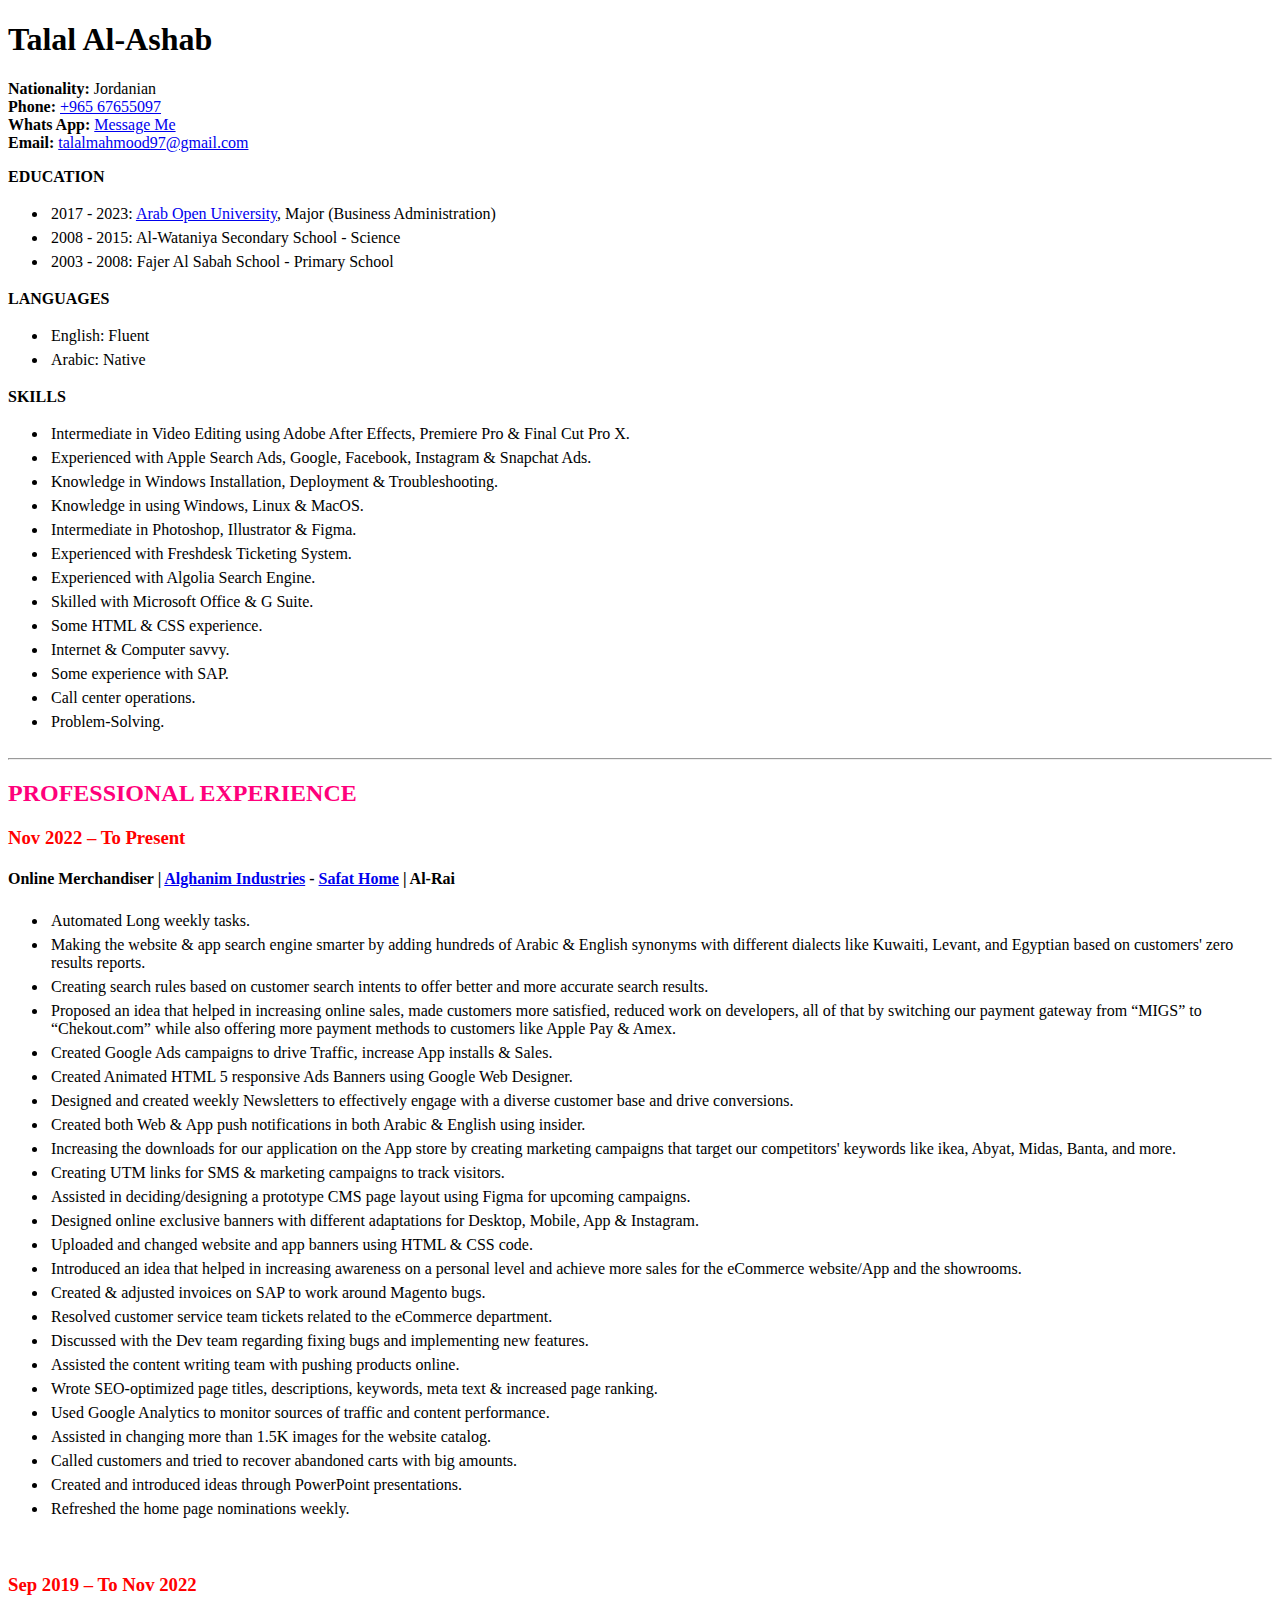
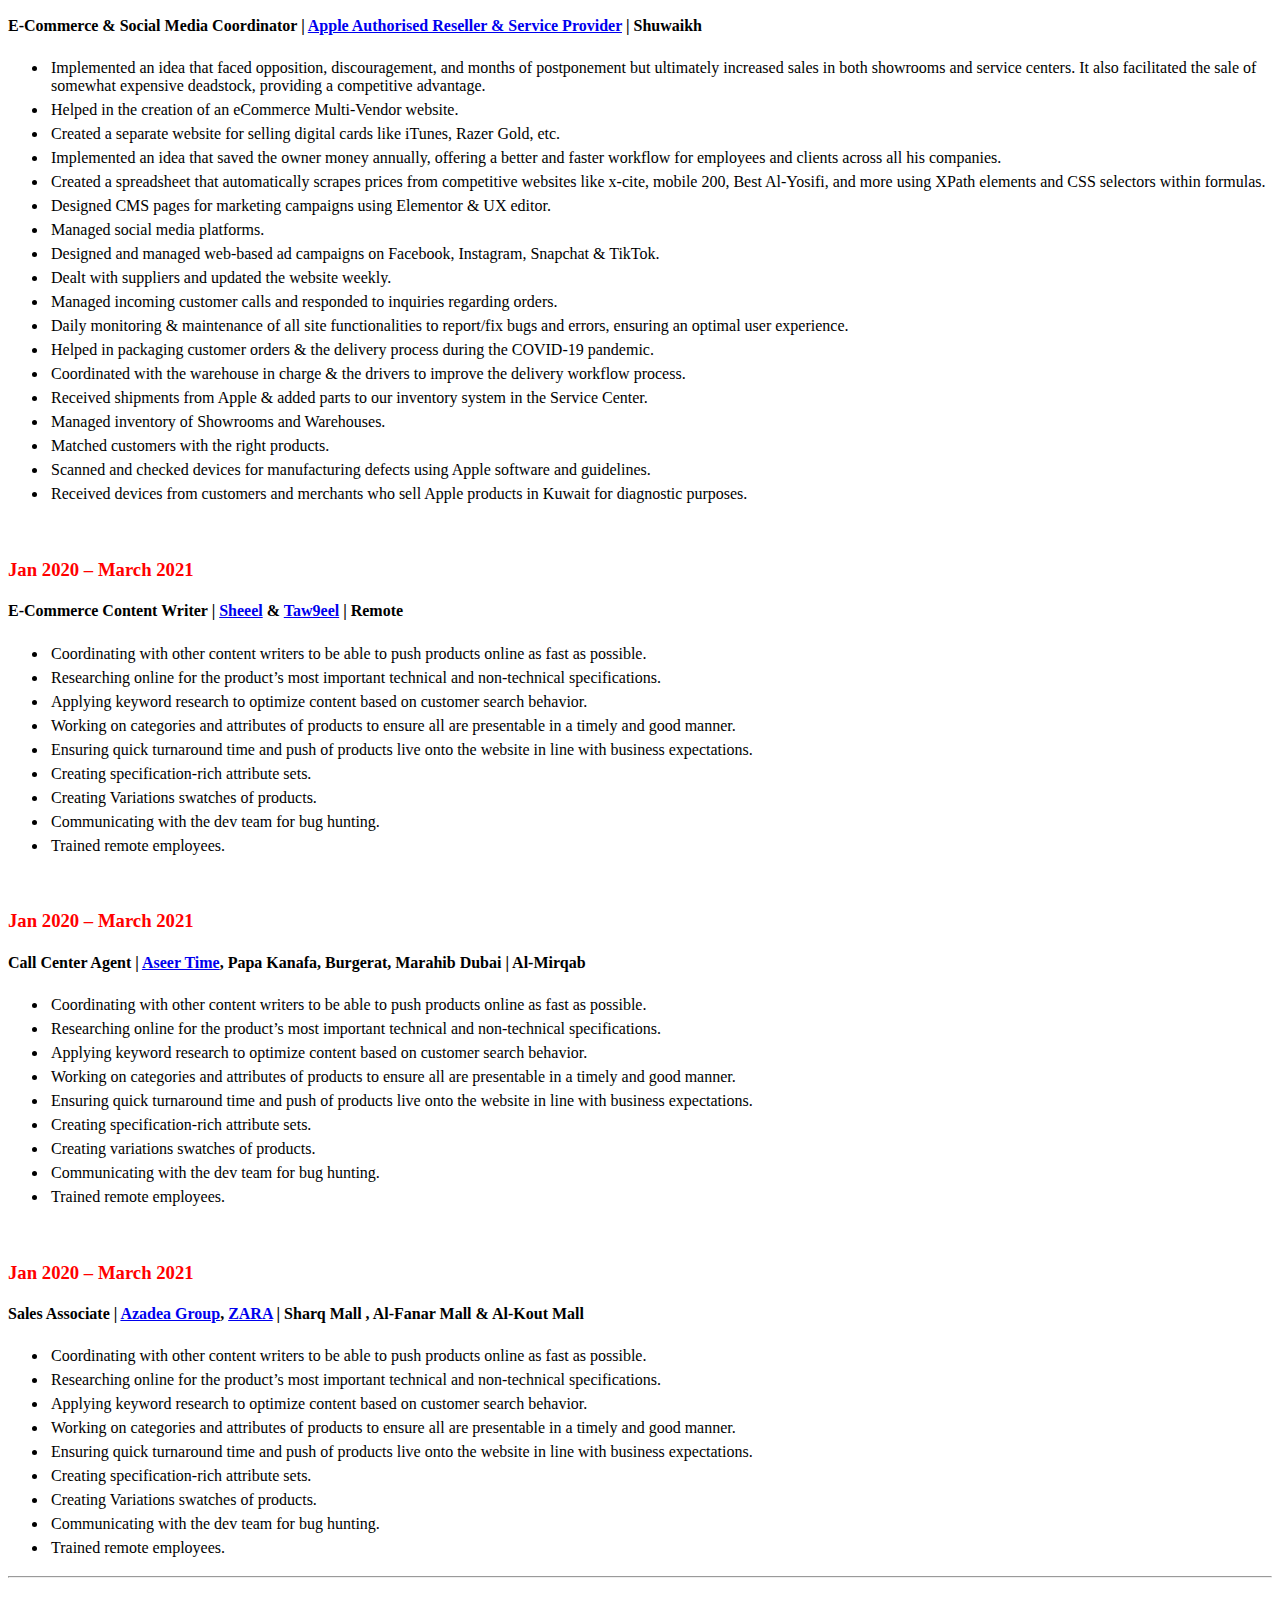
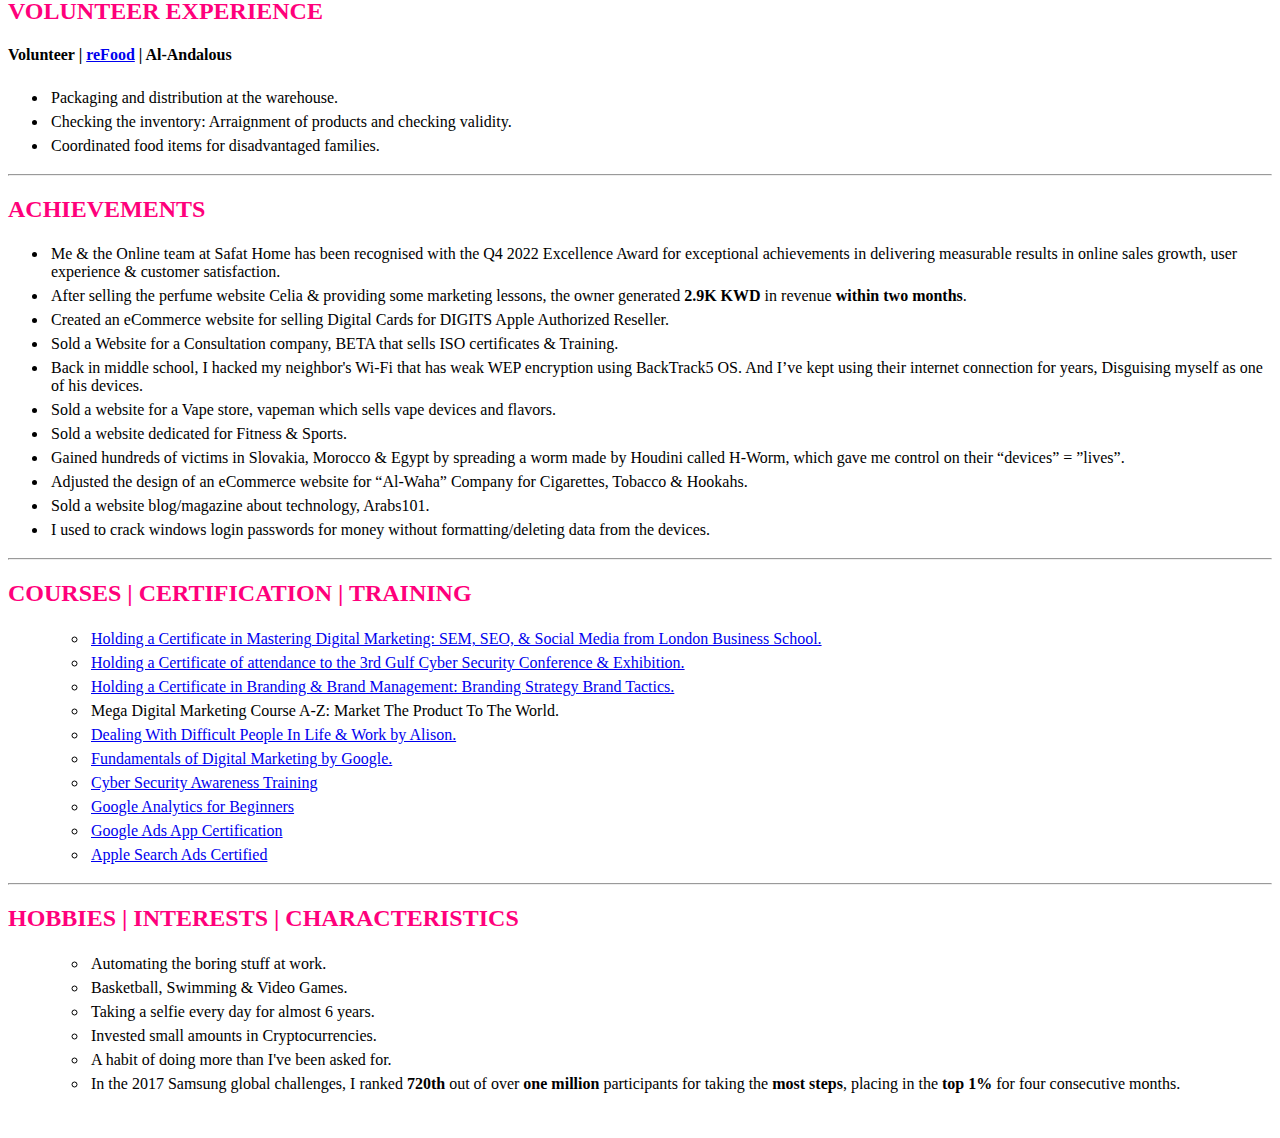
==== index.html @ 76b982da "index.html" ====
<!DOCTYPE html>
<html lang="en" dir="ltr">

<head>
  <meta charset="utf-8">
  <title>Talal Al-Ashab CV</title>

  <!-- Linking the CSS file -->
<link rel="stylesheet" type="text/css" href="styles.css">
</head>

<body>

  <table>
    <tr>
        <!-- Name and Title is below-->
        <h1>Talal Al-Ashab</h1>
        <p>
          <strong>Nationality:</strong> Jordanian<br>
          <strong>Phone:</strong> <a href="tel:+96567655097" target="_blank">+965 67655097</a><br>
          <strong>Whats App:</strong> <a href="https://wa.me/96567655097" target="_blank">Message Me</a><br>

          <strong>Email:</strong> <a href="mailto:talalmahmood97@gmail.com" target="_blank">talalmahmood97@gmail.com</a>
        </p>
        <p>
          <strong>EDUCATION</strong>
        </p>
        <ul>
        <li>2017 - 2023: <a href="http://www.aou.edu.kw/Pages/default.aspx" target="_blank">Arab Open University</a>, Major (Business Administration)</li>
        <li>2008 - 2015: Al-Wataniya Secondary School - Science</li>
        <li>2003 - 2008: Fajer Al Sabah School - Primary School</li>
        </ul>

        <p>
          <strong>LANGUAGES</strong>
        </p>
        <ul>
          <li>English: Fluent</li>
          <li>Arabic: Native</li>
        </ul>

        <p>
          <strong>SKILLS</strong>
        </p>
        <ul>
          <li>Intermediate in Video Editing using Adobe After Effects, Premiere Pro & Final Cut Pro X.</li>
          
          <li>Experienced with Apple Search Ads, Google, Facebook, Instagram & Snapchat Ads.</li>
          <li>Knowledge in Windows Installation, Deployment & Troubleshooting.</li>
          <li>Knowledge in using Windows, Linux & MacOS.</li>
          <li>Intermediate in Photoshop, Illustrator & Figma.</li>
          <li>Experienced with Freshdesk Ticketing System.</li>
          <li>Experienced with Algolia Search Engine.</li>
          <li>Skilled with Microsoft Office & G Suite.</li>
          <li>Some HTML & CSS experience.</li>
          <li>Internet & Computer savvy.</li>
          <li>Some experience with SAP.</li>
          <li>Call center operations.</li>
          <li>Problem-Solving.</li>
        </ul>
      </td>
    </tr>
  </table>

  <hr>

  <h2>PROFESSIONAL EXPERIENCE</h2>
  <h3>Nov 2022 – To Present</h3>
  <h4>Online Merchandiser | <a href="https://www.alghanim.com/" target="https://www.alghanim.com/">Alghanim Industries</a> - <a href="https://www.safathome.com/" target="_blank">Safat Home</a> | Al-Rai</h4>
  <ul>
    <li>Automated Long weekly tasks.</li>
    <li>Making the website & app search engine smarter by adding hundreds of Arabic & English synonyms with different dialects like Kuwaiti, Levant, and Egyptian based on customers' zero results reports.</li>
    <li>Creating search rules based on customer search intents to offer better and more accurate search results.</li>
    <li>Proposed an idea that helped in increasing online sales, made customers more satisfied, reduced work on developers, all of that by switching our payment gateway from “MIGS” to “Chekout.com” while also offering more payment methods to customers like Apple Pay & Amex.</li>
    <li>Created Google Ads campaigns to drive Traffic, increase App installs & Sales.</li>
    <li>Created Animated HTML 5 responsive Ads Banners using Google Web Designer.</li>
    <li>Designed and created weekly Newsletters to effectively engage with a diverse customer base and drive conversions.</li>
    <li>Created both Web & App push notifications in both Arabic & English using insider.</li>
    <li>Increasing the downloads for our application on the App store by creating marketing campaigns that target our competitors' keywords like ikea, Abyat, Midas, Banta, and more.</li>
    <li>Creating UTM links for SMS & marketing campaigns to track visitors.</li>
    <li>Assisted in deciding/designing a prototype CMS page layout using Figma for upcoming campaigns.</li>
    <li>Designed online exclusive banners with different adaptations for Desktop, Mobile, App & Instagram.</li>
    <li>Uploaded and changed website and app banners using HTML & CSS code.</li>
    <li>Introduced an idea that helped in increasing awareness on a personal level and achieve more sales for the eCommerce website/App and the showrooms.</li>
    <li>Created & adjusted invoices on SAP to work around Magento bugs.</li>
    <li>Resolved customer service team tickets related to the eCommerce department.</li>
    <li>Discussed with the Dev team regarding fixing bugs and implementing new features.</li>
    <li>Assisted the content writing team with pushing products online.</li>
    <li>Wrote SEO-optimized page titles, descriptions, keywords, meta text & increased page ranking.</li>
    <li>Used Google Analytics to monitor sources of traffic and content performance.</li>
    <li>Assisted in changing more than 1.5K images for the website catalog.</li>
    <li>Called customers and tried to recover abandoned carts with big amounts.</li>
    <li>Created and introduced ideas through PowerPoint presentations.</li>
    <li>Refreshed the home page nominations weekly.</li>
        <!-- Add more details based on your data -->
  </ul>

  <br>

  <h3>Sep 2019 – To Nov 2022</h3>
  <h4>E-Commerce & Social Media Coordinator | <a href="https:www.cards.digits.com.kw" target="_blank">Apple Authorised Reseller & Service Provider</a> | Shuwaikh</h4>
  <ul>
    <li>Implemented an idea that faced opposition, discouragement, and months of postponement but ultimately increased sales in both showrooms and service centers. It also facilitated the sale of somewhat expensive deadstock, providing a competitive advantage.</li>
    <li>Helped in the creation of an eCommerce Multi-Vendor website.</li>
    <li>Created a separate website for selling digital cards like iTunes, Razer Gold, etc.</li>
    <li>Implemented an idea that saved the owner money annually, offering a better and faster workflow for employees and clients across all his companies.</li>
    <li>Created a spreadsheet that automatically scrapes prices from competitive websites like x-cite, mobile 200, Best Al-Yosifi, and more using XPath elements and CSS selectors within formulas.</li>
    <li>Designed CMS pages for marketing campaigns using Elementor & UX editor.</li>
    <li>Managed social media platforms.</li>
    <li>Designed and managed web-based ad campaigns on Facebook, Instagram, Snapchat & TikTok.</li>
    <li>Dealt with suppliers and updated the website weekly.</li>
    <li>Managed incoming customer calls and responded to inquiries regarding orders.</li>
    <li>Daily monitoring & maintenance of all site functionalities to report/fix bugs and errors, ensuring an optimal user experience.</li>
    <li>Helped in packaging customer orders & the delivery process during the COVID-19 pandemic.</li>
    <li>Coordinated with the warehouse in charge & the drivers to improve the delivery workflow process.</li>
    <li>Received shipments from Apple & added parts to our inventory system in the Service Center.</li>
    <li>Managed inventory of Showrooms and Warehouses.</li>
    <li>Matched customers with the right products.</li>
    <li>Scanned and checked devices for manufacturing defects using Apple software and guidelines.</li>
    <li>Received devices from customers and merchants who sell Apple products in Kuwait for diagnostic purposes.</li>

  </ul>

  <br>

  <h3>Jan 2020 – March 2021</h3>
  <h4>E-Commerce Content Writer | <a href="https://www.sheeel.com/" target="_blank">Sheeel</a> & <a href="https://www.taw9eel.com/">Taw9eel</a> | Remote</h4>
  <ul>
    <li>Coordinating with other content writers to be able to push products online as fast as possible.</li>
    <li>Researching online for the product’s most important technical and non-technical specifications.</li>
    <li>Applying keyword research to optimize content based on customer search behavior.</li>
    <li>Working on categories and attributes of products to ensure all are presentable in a timely and good manner.</li>
    <li>Ensuring quick turnaround time and push of products live onto the website in line with business expectations.</li>
    <li>Creating specification-rich attribute sets.</li>
    <li>Creating Variations swatches of products.</li>
    <li>Communicating with the dev team for bug hunting.</li>
    <li>Trained remote employees.</li>

  </ul>
<br>

  <h3>Jan 2020 – March 2021</h3>
  <h4>Call Center Agent | <a href="https://www.instagram.com/39ertime/?hl=en" target="_blank">Aseer Time</a>, Papa Kanafa, Burgerat, Marahib Dubai | Al-Mirqab</h4>
  <ul>
    <li>Coordinating with other content writers to be able to push products online as fast as possible.</li>
    <li>Researching online for the product’s most important technical and non-technical specifications.</li>
    <li>Applying keyword research to optimize content based on customer search behavior.</li>
    <li>Working on categories and attributes of products to ensure all are presentable in a timely and good manner.</li>
    <li>Ensuring quick turnaround time and push of products live onto the website in line with business expectations.</li>
    <li>Creating specification-rich attribute sets.</li>
    <li>Creating variations swatches of products.</li>
    <li>Communicating with the dev team for bug hunting.</li>
    <li>Trained remote employees.</li>

  </ul>

  <br>

  <h3>Jan 2020 – March 2021</h3>
  <h4>Sales Associate | <a href="https://www.azadea.com/en/" target="_blank">Azadea Group</a>, <a href="https://www.zara.com"> ZARA</a> | Sharq Mall , Al-Fanar Mall  & Al-Kout Mall</h4>
  <ul>
    <li>Coordinating with other content writers to be able to push products online as fast as possible.</li>
    <li>Researching online for the product’s most important technical and non-technical specifications.</li>
    <li>Applying keyword research to optimize content based on customer search behavior.</li>
    <li>Working on categories and attributes of products to ensure all are presentable in a timely and good manner.</li>
    <li>Ensuring quick turnaround time and push of products live onto the website in line with business expectations.</li>
    <li>Creating specification-rich attribute sets.</li>
    <li>Creating Variations swatches of products.</li>
    <li>Communicating with the dev team for bug hunting.</li>
    <li>Trained remote employees.</li>

  </ul>


  <hr>

  <h2>VOLUNTEER EXPERIENCE</h2>
  <h4>Volunteer | <a href="https://www.refoodkuwait.org/" target="_blank"> reFood</a> | Al-Andalous</h4>
  <ul>
    <li>Packaging and distribution at the warehouse.</li>
    <li>Checking the inventory: Arraignment of products and checking validity.</li>
    <li>Coordinated food items for disadvantaged families.</li>
      </li>
      
  </ul>

  <hr>

  <h2>ACHIEVEMENTS</h2>
  <ul>
    <li>Me & the Online team at Safat Home has been recognised with the Q4 2022 Excellence Award for exceptional achievements in delivering measurable results in online sales growth, user experience & customer satisfaction.
    </li>
    <li>After selling the perfume website Celia & providing some marketing lessons, the owner generated <b>2.9K KWD</b> in revenue <b>within two months</b>.
    </li>
    <li>Created an eCommerce website for selling Digital Cards for DIGITS Apple Authorized Reseller.
    </li>
    <li>Sold a Website for a Consultation company, BETA that sells ISO certificates & Training.
    </li>
    <li>Back in middle school, I hacked my neighbor's Wi-Fi that has weak WEP encryption using BackTrack5 OS. And I’ve kept using their internet connection for years, Disguising myself as one of his devices.
    </li>
    <li>Sold a website for a Vape store, vapeman which sells vape devices and flavors. 
    </li>
    <li>Sold a website dedicated for Fitness & Sports.
    </li>
    <li>Gained hundreds of victims in Slovakia, Morocco & Egypt by spreading a worm made by Houdini called H-Worm, which gave me control on their “devices” = ”lives”.
    </li>
    <li>Adjusted the design of an eCommerce website for “Al-Waha” Company for Cigarettes, Tobacco & Hookahs.
    </li>
    <li>Sold a website blog/magazine about technology, Arabs101.
    </li>
    <li>I used to crack windows login passwords for money without formatting/deleting data from the devices.
    </li>


    <!-- Add more achievements based on your data -->
  </ul>

  <hr>

  <h2>COURSES | CERTIFICATION | TRAINING</h2>
  <ul>
    <ul>
      <li><a href="https://drive.google.com/file/d/1zf1NoYrurQyuis9xKg6JjenFxWkdcQoJ/view?usp=sharing" target="_blank">Holding a Certificate in Mastering Digital Marketing: SEM, SEO, & Social Media from London Business School.</a></li>
      <li><a href="https://drive.google.com/file/d/1QU7UBUptUC5lHk-ePcb4EgYtwQJhbMPh/view?usp=sharing" target="_blank">Holding a Certificate of attendance to the 3rd Gulf Cyber Security Conference & Exhibition.</a></li>
      <li><a href="https://www.udemy.com/certificate/UC-4a63521e-c096-4580-8fba-1ee3586f0905/" target="_blank">Holding a Certificate in Branding & Brand Management: Branding Strategy Brand Tactics.</a></li>
      <li>Mega Digital Marketing Course A-Z: Market The Product To The World.</li>
      <li><a href="https://alison.com/course/dealing-with-difficult-people-in-life-and-work?utm_source=google&utm_medium=cpc&utm_campaign=Performance-Max_Tier-1_Careers&gclid=Cj0KCQjw7JOpBhCfARIsAL3bobfrVFkiZanemhmA2n0yiyN2OvNhpS8MCksj8Cs8XQLWDr3ScIdfoVcaAvxJEALw_wcB" target="_blank">Dealing With Difficult People In Life & Work by Alison.</a></li>
      <li><a href="https://drive.google.com/file/d/14wMEsznwoarmj2kqL1PGJtJzaotr4kMU/view?usp=sharing" target="_blank">Fundamentals of Digital Marketing by Google.</a></li>
      <li><a href="https://drive.google.com/drive/folders/1_nLtiPicyR1J_r9r2bWMlOiy3B68yvY0?usp=sharing" target="_blank">Cyber Security Awareness Training</a></li>
    <li><a href="https://drive.google.com/file/d/1koGfF40L4eGUtcLHnYtBG7bDFGtwVDUl/view" target="_blank">Google Analytics for Beginners</a></li>
    <li><a href="https://drive.google.com/file/d/1pVgpdosfUr8iToZDga0LTcLMA6G7GQel/view?usp=sharing" target="_blank">Google Ads App Certification</a></li>
    <li><a href="https://certification-searchads.apple.com/certificate/nCQPJWDvAd/Talal-Alashab" target="_blank">Apple Search Ads Certified</a></li>
  </ul>
      <!-- Add more courses, certifications, and training based on your data -->
  </ul>

  <hr>

  <h2>HOBBIES | INTERESTS | CHARACTERISTICS</h2>
  <ul>
    <ul>
      <li>Automating the boring stuff at work.</li>
      <li>Basketball, Swimming & Video Games.</li>
      <li>Taking a selfie every day for almost 6 years.</li>
      <li>Invested small amounts in Cryptocurrencies.</li>
      <li>A habit of doing more than I've been asked for.</li>
      <li>In the 2017 Samsung global challenges, I ranked <b>720th</b> out of over <b>one million</b> participants for taking the <b>most steps</b>, placing in the <b>top 1%</b> for four consecutive months.</li>
  </ul>
      <!-- Add more hobbies, interests, and characteristics based on your data -->
  </ul>

  <br>

</body>

</html>
---- styles.css ----
/* styles.css */

h3 {
    color: #ff0000; /* Set the desired color value */
  }

  
h2 {
    color: #ff007b; /* Set the desired color value */
}

img {
    border-radius: 50%;
    width: 200px;
  }

  li {
    padding: 3px;
  }
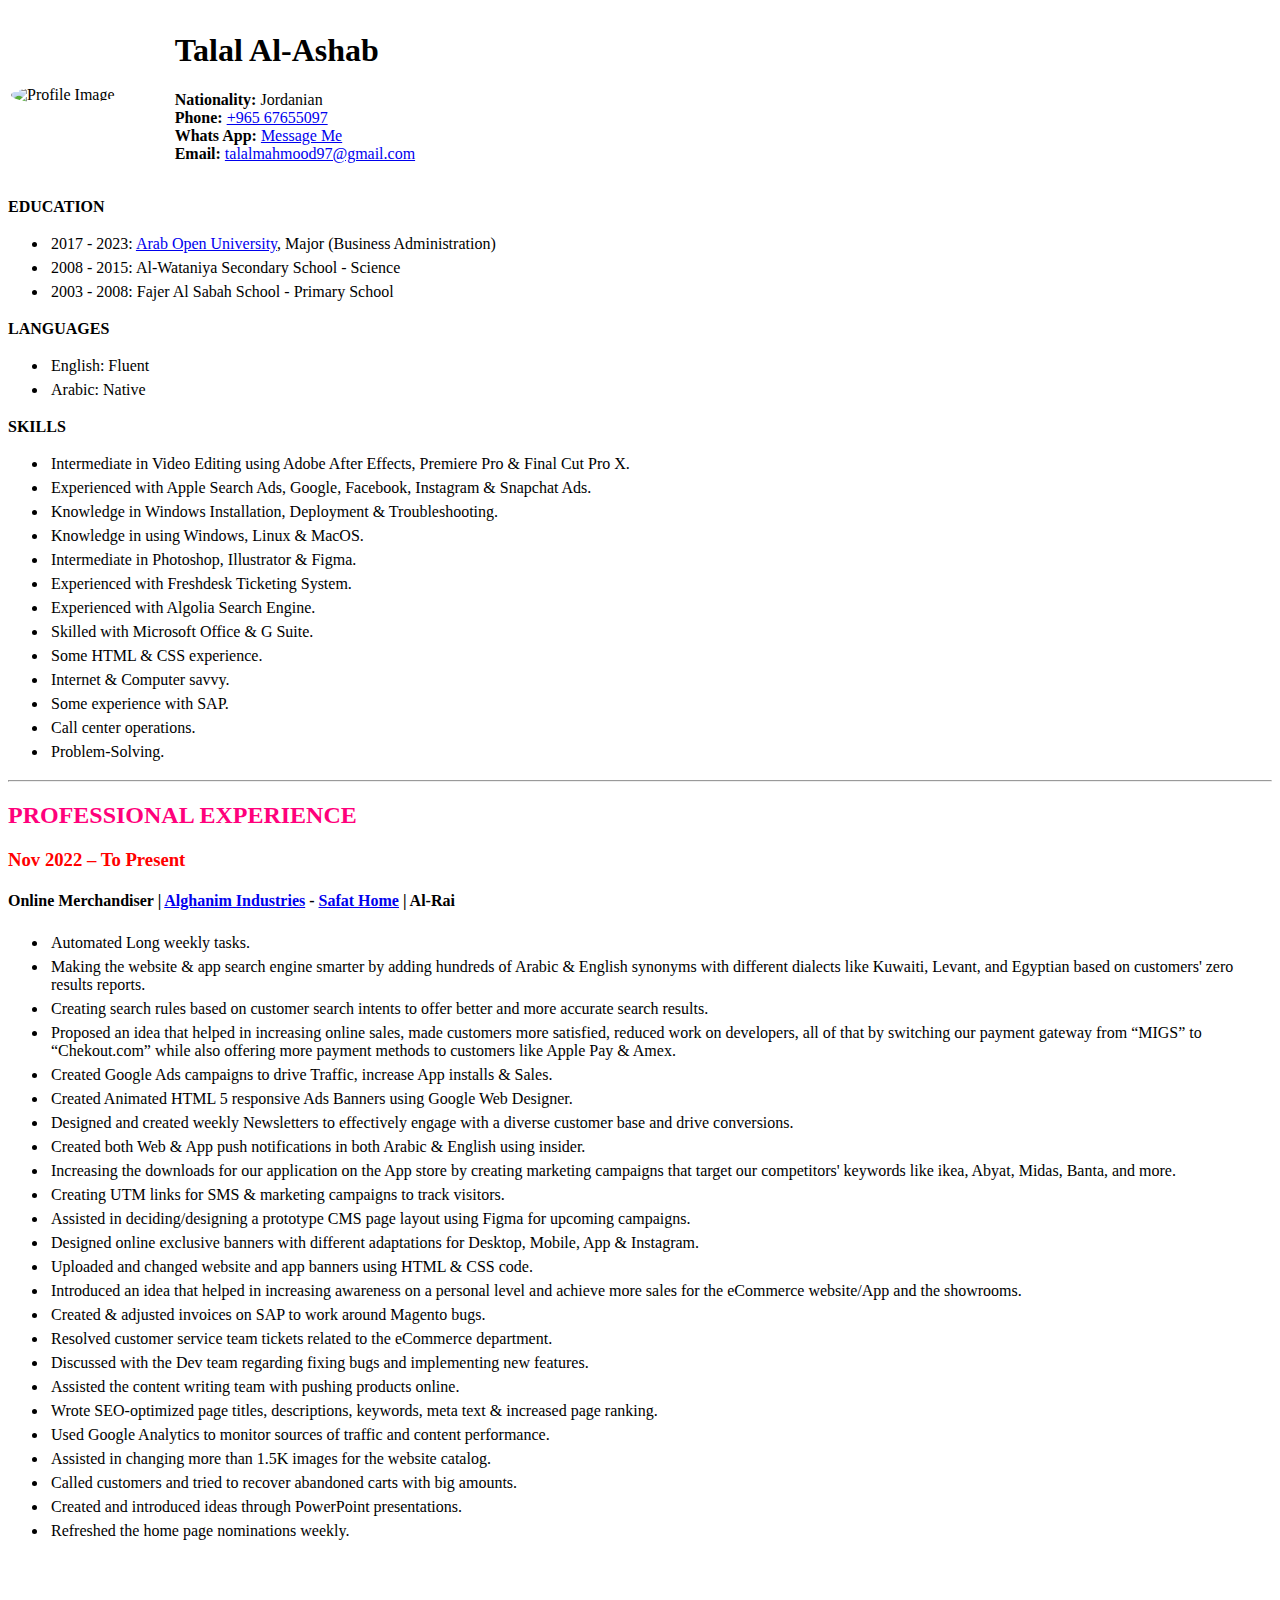
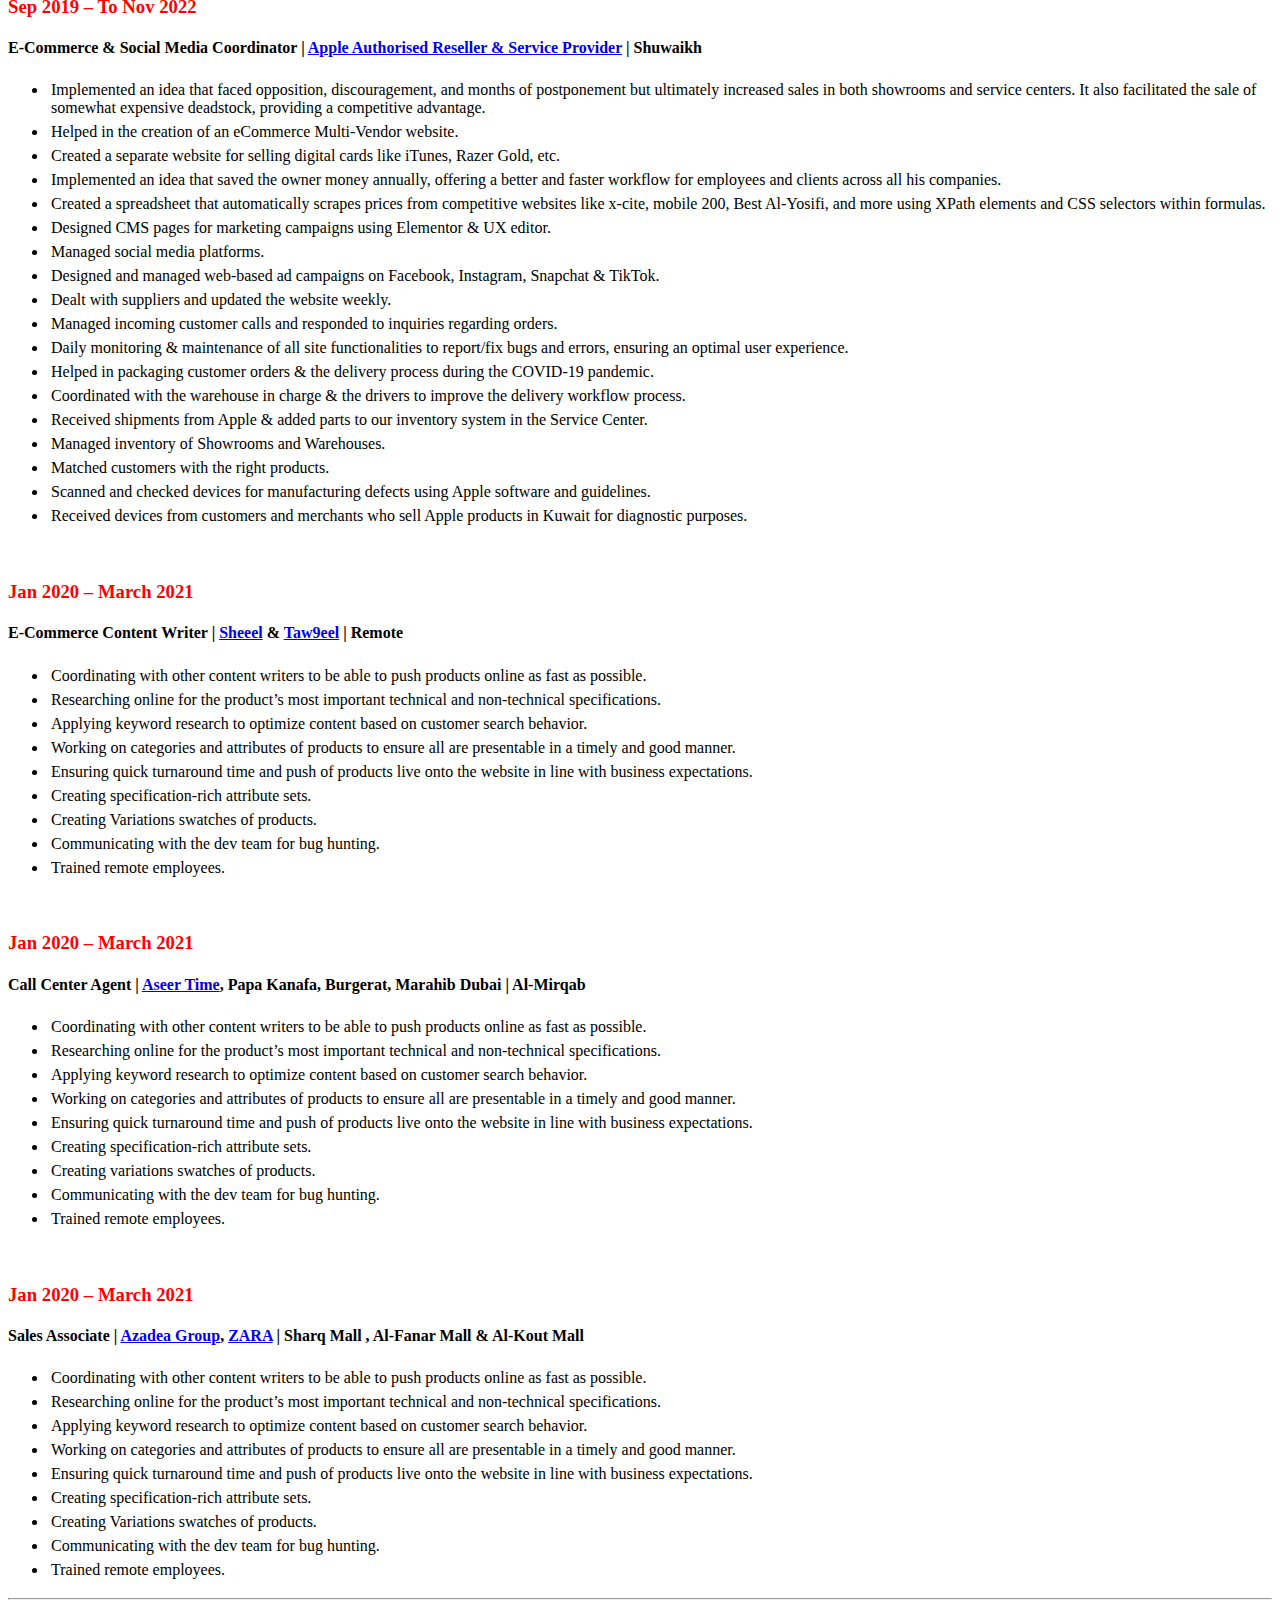
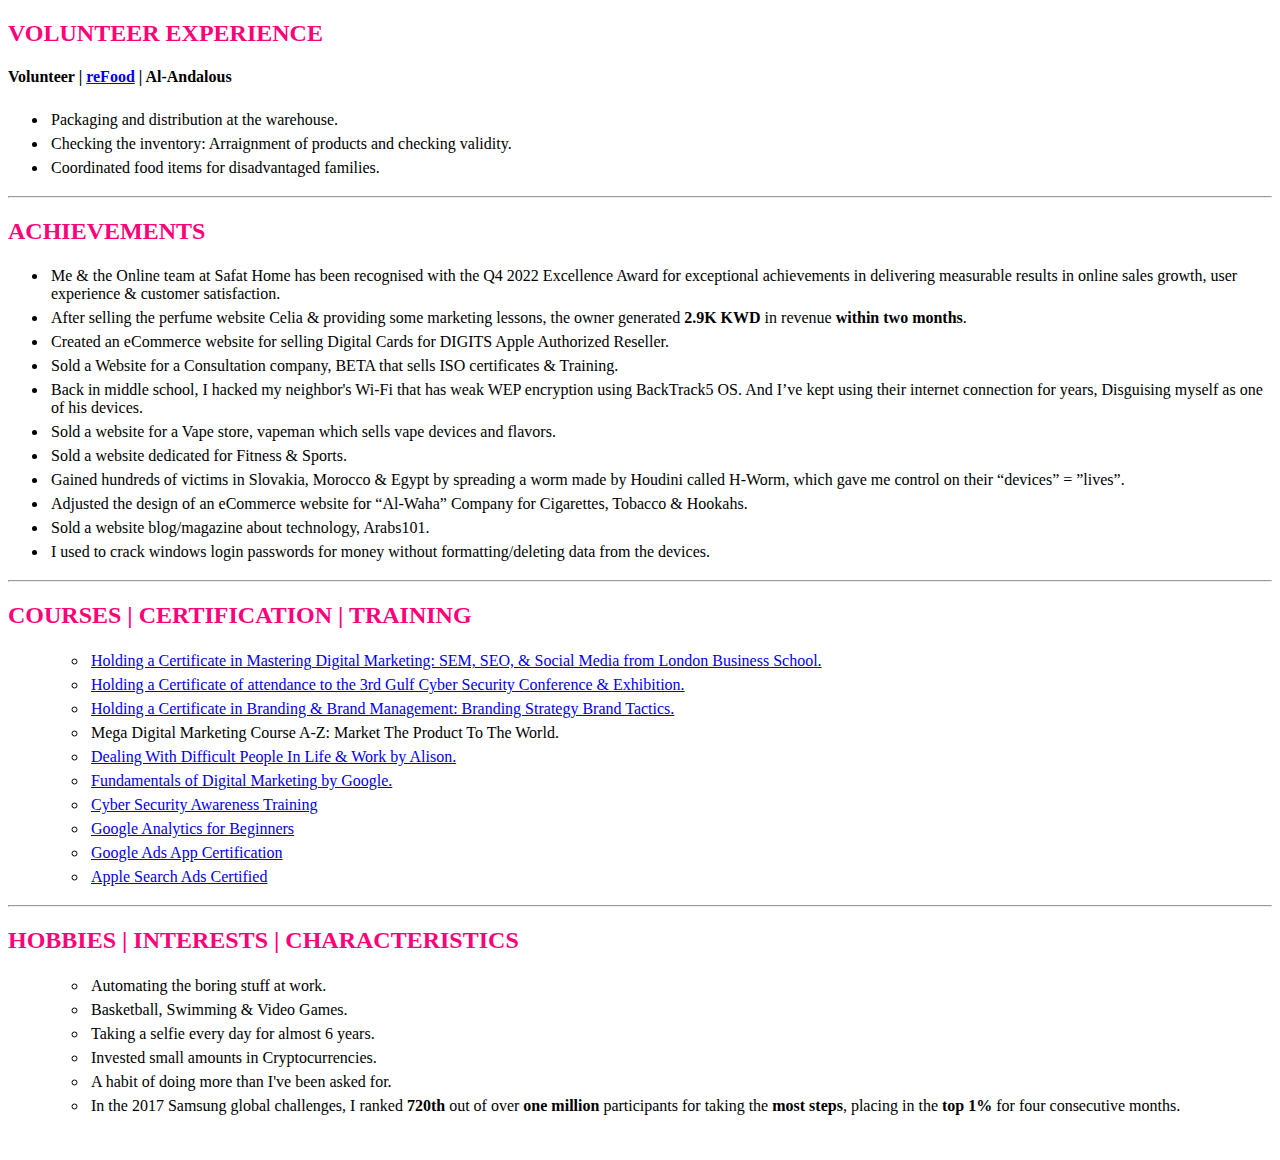
==== commit b4b4e23c: "index.html" ====
--- a/index.html
+++ b/index.html
@@ -13,20 +13,31 @@
 
   <table>
     <tr>
+      <td style="width: 40%;">
+        <!-- Image on the left of the name -->
+        <img src="https://media.licdn.com/dms/image/D4D35AQGFnLUnkvT73w/profile-framedphoto-shrink_800_800/0/1699349692940?e=1700942400&v=beta&t=9aJ6U3oN1VYpUYlQAvagLDjNxBmwI5U0cDoujpTCo5s" alt="Profile Image" style="width: 150px; height: 150px;">
+      </td>
+      <td style="width: 80%;">
+        
         <!-- Name and Title is below-->
         <h1>Talal Al-Ashab</h1>
         <p>
           <strong>Nationality:</strong> Jordanian<br>
           <strong>Phone:</strong> <a href="tel:+96567655097" target="_blank">+965 67655097</a><br>
-          <strong>Whats App:</strong> <a href="https://wa.me/96567655097" target="_blank">Message Me</a><br>
+          <strong>Whats App:</strong> <a href="https://wa.me/96567655097" target="https://wa.me/96567655097">Message Me</a><br>
 
           <strong>Email:</strong> <a href="mailto:talalmahmood97@gmail.com" target="_blank">talalmahmood97@gmail.com</a>
         </p>
+
+      </td>
+    </tr>
+  </table>
+        
         <p>
           <strong>EDUCATION</strong>
         </p>
         <ul>
-        <li>2017 - 2023: <a href="http://www.aou.edu.kw/Pages/default.aspx" target="_blank">Arab Open University</a>, Major (Business Administration)</li>
+        <li>2017 - 2023: <a href="http://www.aou.edu.kw/Pages/default.aspx" target="http://www.aou.edu.kw/Pages/default.aspx">Arab Open University</a>, Major (Business Administration)</li>
         <li>2008 - 2015: Al-Wataniya Secondary School - Science</li>
         <li>2003 - 2008: Fajer Al Sabah School - Primary School</li>
         </ul>
@@ -58,9 +69,6 @@
           <li>Call center operations.</li>
           <li>Problem-Solving.</li>
         </ul>
-      </td>
-    </tr>
-  </table>
 
   <hr>
 
@@ -92,13 +100,12 @@
     <li>Called customers and tried to recover abandoned carts with big amounts.</li>
     <li>Created and introduced ideas through PowerPoint presentations.</li>
     <li>Refreshed the home page nominations weekly.</li>
-        <!-- Add more details based on your data -->
   </ul>
 
   <br>
 
   <h3>Sep 2019 – To Nov 2022</h3>
-  <h4>E-Commerce & Social Media Coordinator | <a href="https:www.cards.digits.com.kw" target="_blank">Apple Authorised Reseller & Service Provider</a> | Shuwaikh</h4>
+  <h4>E-Commerce & Social Media Coordinator | <a href="https://www.cards.digits.com.kw/" target="https://www.cards.digits.com.kw/">Apple Authorised Reseller & Service Provider</a> | Shuwaikh</h4>
   <ul>
     <li>Implemented an idea that faced opposition, discouragement, and months of postponement but ultimately increased sales in both showrooms and service centers. It also facilitated the sale of somewhat expensive deadstock, providing a competitive advantage.</li>
     <li>Helped in the creation of an eCommerce Multi-Vendor website.</li>
@@ -124,7 +131,7 @@
   <br>
 
   <h3>Jan 2020 – March 2021</h3>
-  <h4>E-Commerce Content Writer | <a href="https://www.sheeel.com/" target="_blank">Sheeel</a> & <a href="https://www.taw9eel.com/">Taw9eel</a> | Remote</h4>
+  <h4>E-Commerce Content Writer | <a href="https://www.sheeel.com/" target="https://www.sheeel.com/">Sheeel</a> & <a href="https://www.taw9eel.com/" target="https://www.taw9eel.com/">Taw9eel</a> | Remote</h4>
   <ul>
     <li>Coordinating with other content writers to be able to push products online as fast as possible.</li>
     <li>Researching online for the product’s most important technical and non-technical specifications.</li>
@@ -140,7 +147,7 @@
 <br>
 
   <h3>Jan 2020 – March 2021</h3>
-  <h4>Call Center Agent | <a href="https://www.instagram.com/39ertime/?hl=en" target="_blank">Aseer Time</a>, Papa Kanafa, Burgerat, Marahib Dubai | Al-Mirqab</h4>
+  <h4>Call Center Agent | <a href="https://www.instagram.com/39ertime/?hl=en" target="https://www.instagram.com/39ertime/?hl=en">Aseer Time</a>, Papa Kanafa, Burgerat, Marahib Dubai | Al-Mirqab</h4>
   <ul>
     <li>Coordinating with other content writers to be able to push products online as fast as possible.</li>
     <li>Researching online for the product’s most important technical and non-technical specifications.</li>
@@ -157,7 +164,7 @@
   <br>
 
   <h3>Jan 2020 – March 2021</h3>
-  <h4>Sales Associate | <a href="https://www.azadea.com/en/" target="_blank">Azadea Group</a>, <a href="https://www.zara.com"> ZARA</a> | Sharq Mall , Al-Fanar Mall  & Al-Kout Mall</h4>
+  <h4>Sales Associate | <a href="https://www.azadea.com/en/" target="https://www.azadea.com/en/">Azadea Group</a>, <a href="https://www.zara.com" target="https://www.zara.com"> ZARA</a> | Sharq Mall , Al-Fanar Mall  & Al-Kout Mall</h4>
   <ul>
     <li>Coordinating with other content writers to be able to push products online as fast as possible.</li>
     <li>Researching online for the product’s most important technical and non-technical specifications.</li>
@@ -175,7 +182,7 @@
   <hr>
 
   <h2>VOLUNTEER EXPERIENCE</h2>
-  <h4>Volunteer | <a href="https://www.refoodkuwait.org/" target="_blank"> reFood</a> | Al-Andalous</h4>
+  <h4>Volunteer | <a href="https://www.refoodkuwait.org/" target="https://www.refoodkuwait.org/"> reFood</a> | Al-Andalous</h4>
   <ul>
     <li>Packaging and distribution at the warehouse.</li>
     <li>Checking the inventory: Arraignment of products and checking validity.</li>
@@ -188,28 +195,17 @@
 
   <h2>ACHIEVEMENTS</h2>
   <ul>
-    <li>Me & the Online team at Safat Home has been recognised with the Q4 2022 Excellence Award for exceptional achievements in delivering measurable results in online sales growth, user experience & customer satisfaction.
-    </li>
-    <li>After selling the perfume website Celia & providing some marketing lessons, the owner generated <b>2.9K KWD</b> in revenue <b>within two months</b>.
-    </li>
-    <li>Created an eCommerce website for selling Digital Cards for DIGITS Apple Authorized Reseller.
-    </li>
-    <li>Sold a Website for a Consultation company, BETA that sells ISO certificates & Training.
-    </li>
-    <li>Back in middle school, I hacked my neighbor's Wi-Fi that has weak WEP encryption using BackTrack5 OS. And I’ve kept using their internet connection for years, Disguising myself as one of his devices.
-    </li>
-    <li>Sold a website for a Vape store, vapeman which sells vape devices and flavors. 
-    </li>
-    <li>Sold a website dedicated for Fitness & Sports.
-    </li>
-    <li>Gained hundreds of victims in Slovakia, Morocco & Egypt by spreading a worm made by Houdini called H-Worm, which gave me control on their “devices” = ”lives”.
-    </li>
-    <li>Adjusted the design of an eCommerce website for “Al-Waha” Company for Cigarettes, Tobacco & Hookahs.
-    </li>
-    <li>Sold a website blog/magazine about technology, Arabs101.
-    </li>
-    <li>I used to crack windows login passwords for money without formatting/deleting data from the devices.
-    </li>
+    <li>Me & the Online team at Safat Home has been recognised with the Q4 2022 Excellence Award for exceptional achievements in delivering measurable results in online sales growth, user experience & customer satisfaction.</li>
+    <li>After selling the perfume website Celia & providing some marketing lessons, the owner generated <b>2.9K KWD</b> in revenue <b>within two months</b>.</li>
+    <li>Created an eCommerce website for selling Digital Cards for DIGITS Apple Authorized Reseller.</li>
+    <li>Sold a Website for a Consultation company, BETA that sells ISO certificates & Training.</li>
+    <li>Back in middle school, I hacked my neighbor's Wi-Fi that has weak WEP encryption using BackTrack5 OS. And I’ve kept using their internet connection for years, Disguising myself as one of his devices.</li>
+    <li>Sold a website for a Vape store, vapeman which sells vape devices and flavors. </li>
+    <li>Sold a website dedicated for Fitness & Sports.</li>
+    <li>Gained hundreds of victims in Slovakia, Morocco & Egypt by spreading a worm made by Houdini called H-Worm, which gave me control on their “devices” = ”lives”.</li>
+    <li>Adjusted the design of an eCommerce website for “Al-Waha” Company for Cigarettes, Tobacco & Hookahs.</li>
+    <li>Sold a website blog/magazine about technology, Arabs101.</li>
+    <li>I used to crack windows login passwords for money without formatting/deleting data from the devices.</li>
 
 
     <!-- Add more achievements based on your data -->
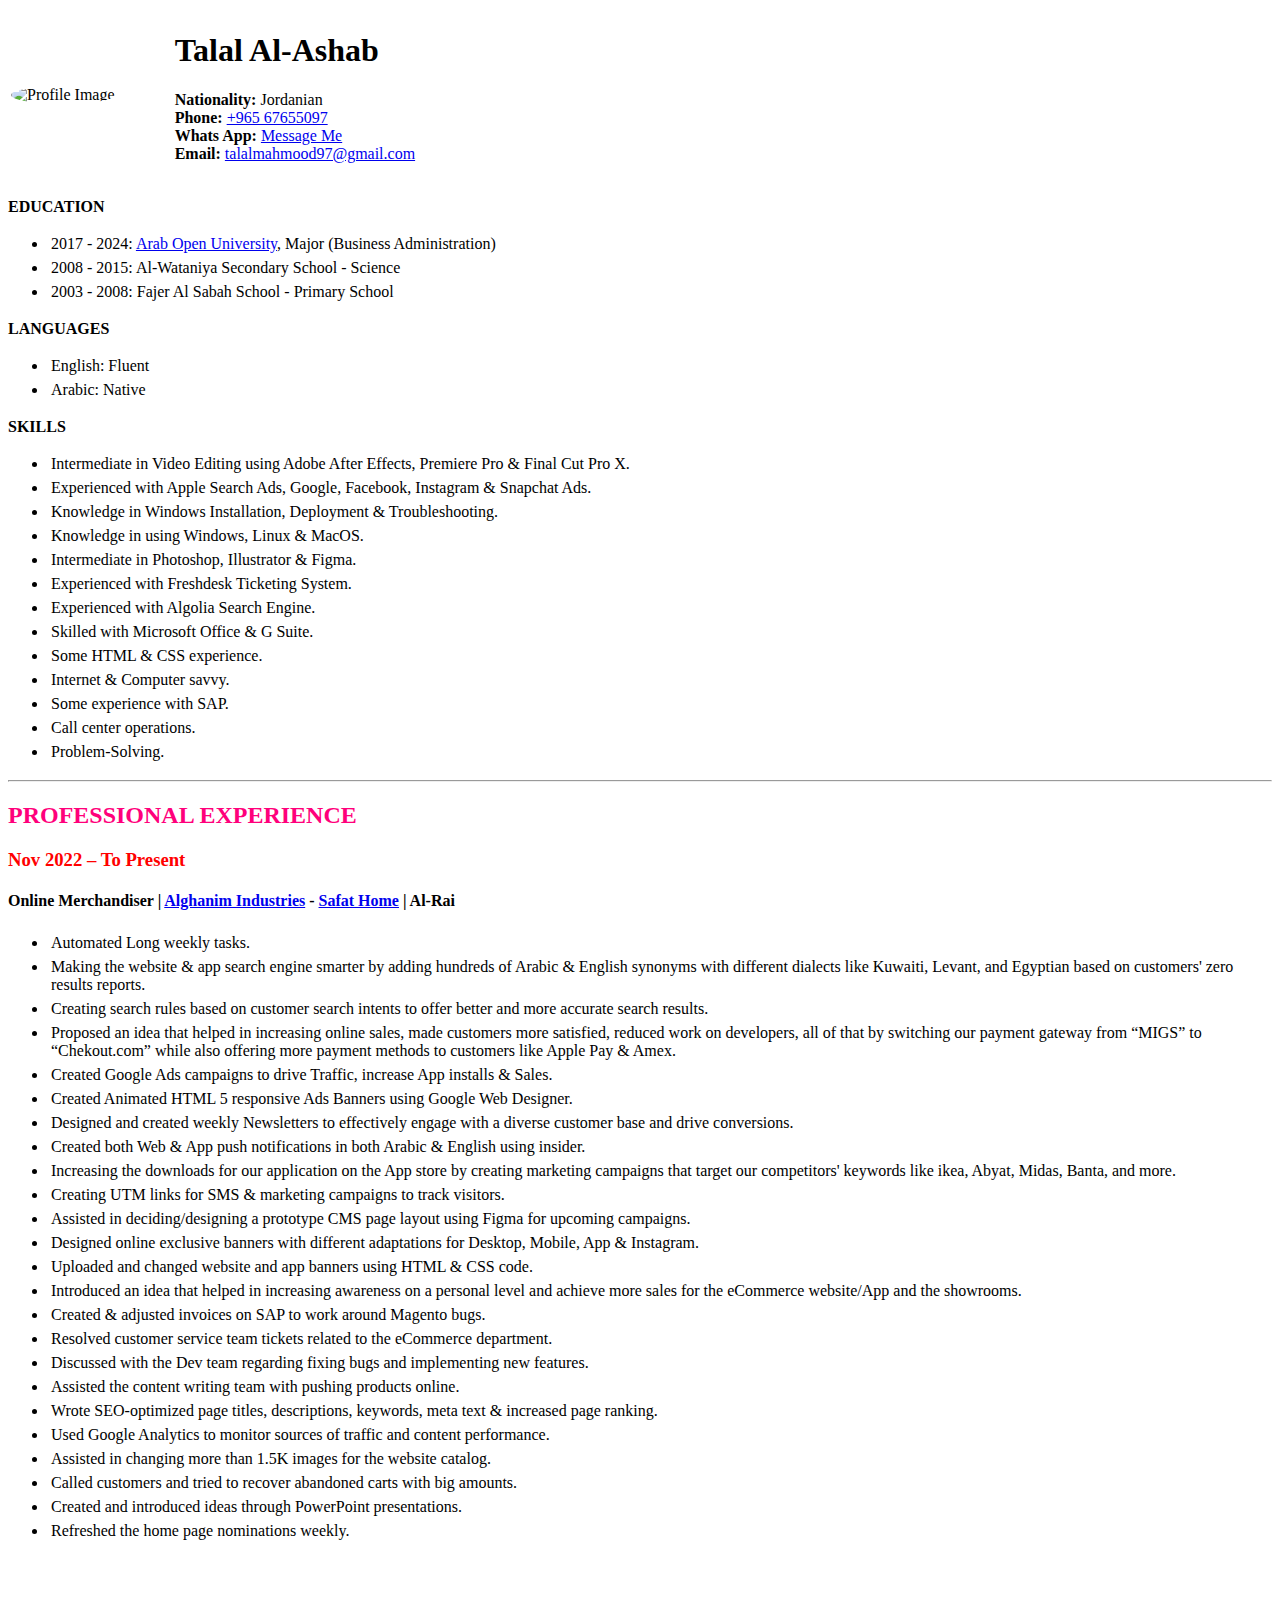
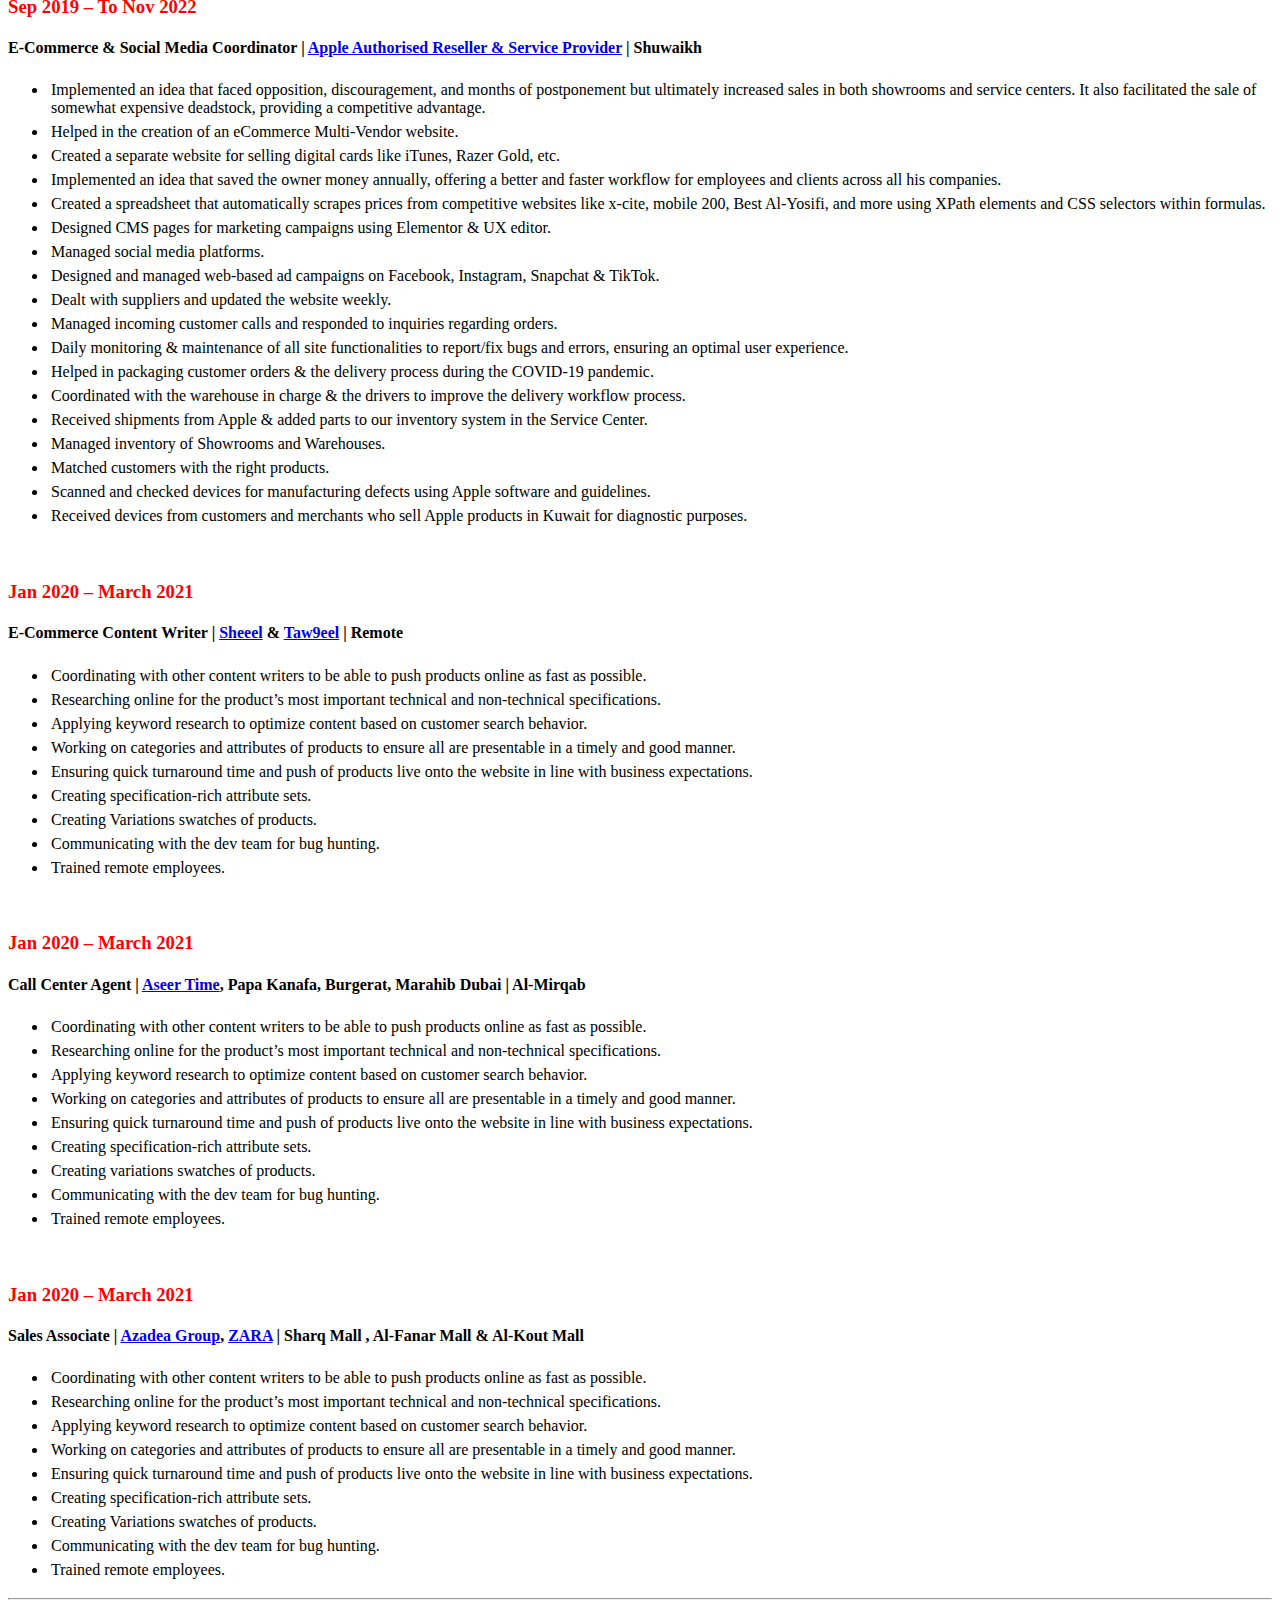
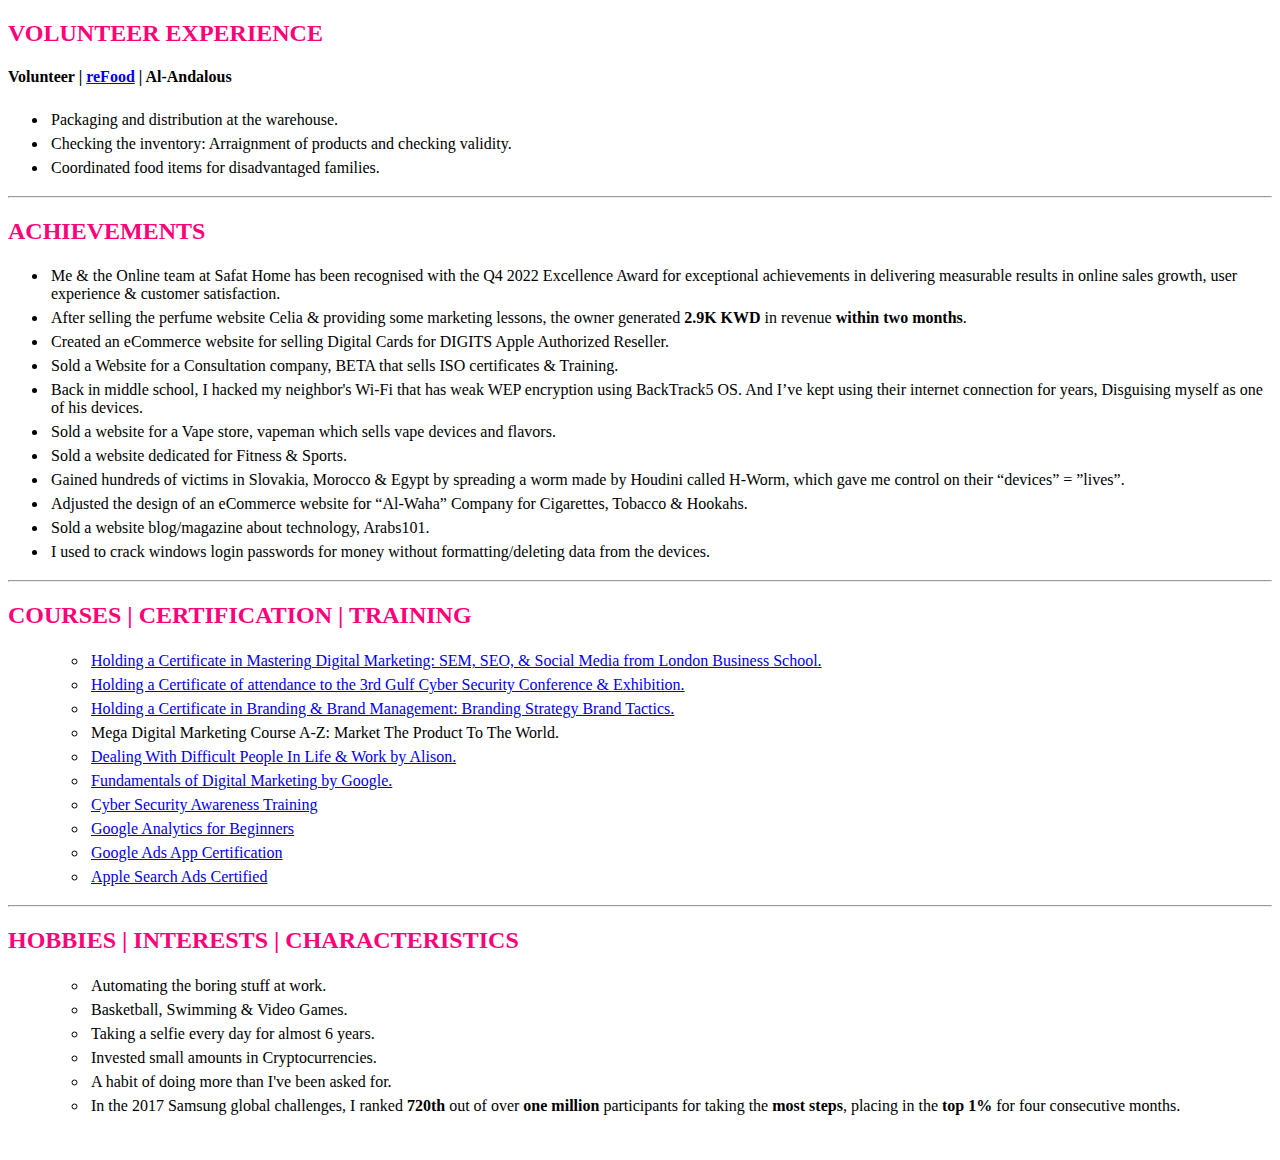
==== commit 27afdc45: "index.html" ====
--- a/index.html
+++ b/index.html
@@ -15,7 +15,7 @@
     <tr>
       <td style="width: 40%;">
         <!-- Image on the left of the name -->
-        <img src="https://media.licdn.com/dms/image/D4D35AQGFnLUnkvT73w/profile-framedphoto-shrink_800_800/0/1699349692940?e=1700942400&v=beta&t=9aJ6U3oN1VYpUYlQAvagLDjNxBmwI5U0cDoujpTCo5s" alt="Profile Image" style="width: 150px; height: 150px;">
+        <img src="https://media.licdn.com/dms/image/C4D03AQF0bY0fWQ4BGQ/profile-displayphoto-shrink_400_400/0/1653163456975?e=1710979200&v=beta&t=frRmcuuqHlNqTz_BDXcPGyTdu0gQjRXRIS-DuXb4_To" alt="Profile Image" style="width: 150px; height: 150px;">
       </td>
       <td style="width: 80%;">
         
@@ -37,7 +37,7 @@
           <strong>EDUCATION</strong>
         </p>
         <ul>
-        <li>2017 - 2023: <a href="http://www.aou.edu.kw/Pages/default.aspx" target="http://www.aou.edu.kw/Pages/default.aspx">Arab Open University</a>, Major (Business Administration)</li>
+        <li>2017 - 2024: <a href="http://www.aou.edu.kw/Pages/default.aspx" target="http://www.aou.edu.kw/Pages/default.aspx">Arab Open University</a>, Major (Business Administration)</li>
         <li>2008 - 2015: Al-Wataniya Secondary School - Science</li>
         <li>2003 - 2008: Fajer Al Sabah School - Primary School</li>
         </ul>
